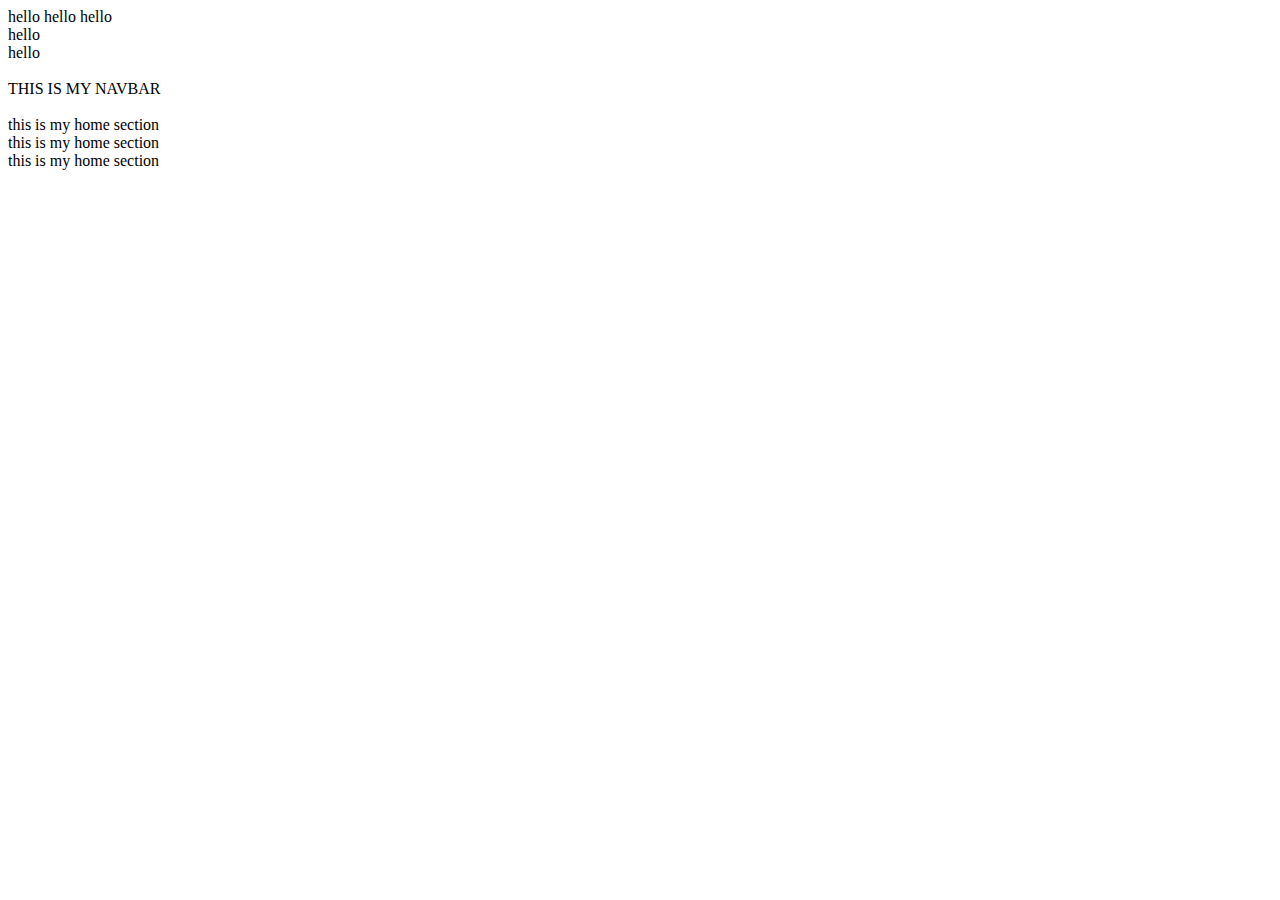
==== Day1(html basics)/six.html @ 82f6ba41 "HTML Basics done" ====
<!DOCTYPE html>
<html lang="en">
<head>
       <title>Classes & Id</title>
</head>
<body>
    <!-- let's first learn about span and div tag -->
    <!-- span is an inline tag -->
    <!-- these are non semantic tag -->
    <span>hello</span>
    <span>hello</span>
    <span>hello</span>

    <!-- we can put anything between span and div tag -->
    <!-- div is block tag it puts everything in next line -->
    <!-- it is very common and most used tag -->
    <div>hello</div>
    <div>hello</div>

    <!-- lets learn about Id and classes -->
    <!-- all element or tags have unique id but they have same classes -->
    <br>
    <div id="navbar">
        THIS IS MY NAVBAR
    </div>
    <br>
    <div id="section1" class="sections"> this is my home section</div>
    <div id="section2" class="sections"> this is my home section</div>
    <div id="section3" class="sections"> this is my home section</div>

</body>
</html>
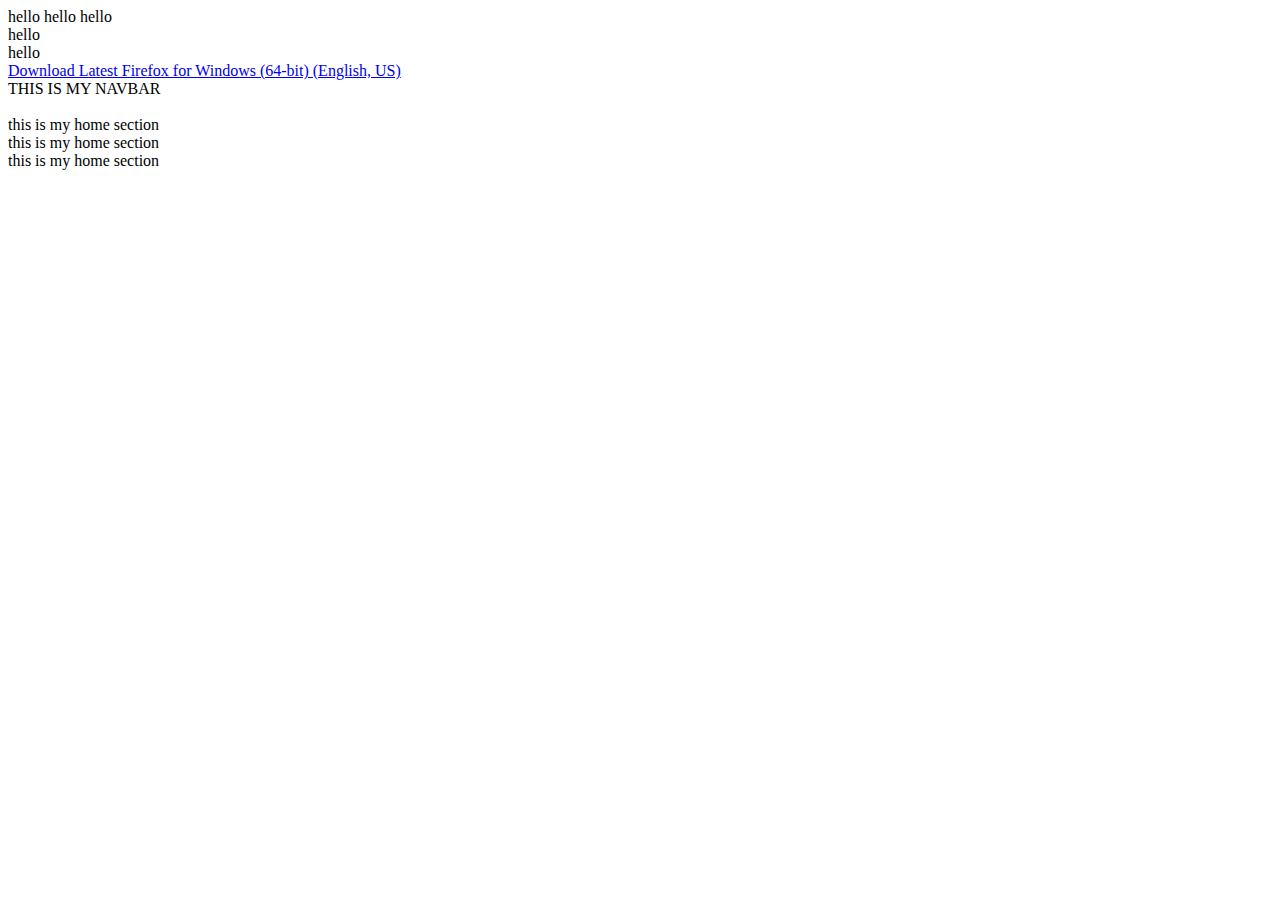
==== commit be147c52: "learnt form tag" ====
--- a/Day1(html basics)/six.html
+++ b/Day1(html basics)/six.html
@@ -17,6 +17,12 @@
     <div>hello</div>
     <div>hello</div>
 
+    <!-- if we want to put something that can be download we have download attribute -->
+    <a href="https://download.mozilla.org/?product=firefox-latest-ssl&os=win64&lang=en-US"
+        download="firefox-latest-64bit-installer.exe">
+        Download Latest Firefox for Windows (64-bit) (English, US)
+    </a>
+
     <!-- lets learn about Id and classes -->
     <!-- all element or tags have unique id but they have same classes -->
     <br>
